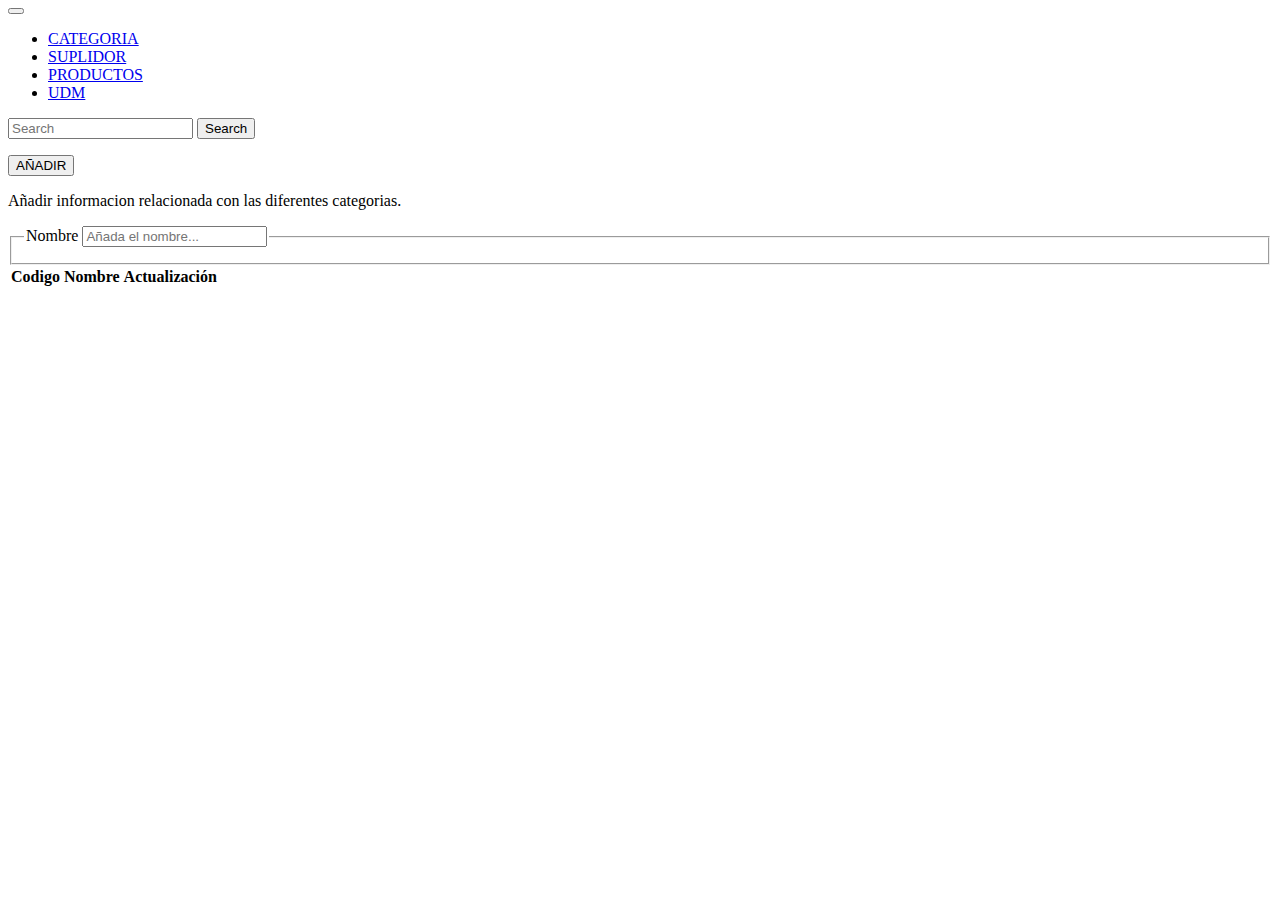
==== index.html @ c37f4281 "Han sido actualizados los elementos de los productos y resuelto algunso errores relacionados con la " ====
<html lang="en">
  <head>
    <meta charset="UTF-8" />
    <meta http-equiv="X-UA-Compatible" content="IE=edge" />
    <meta name="viewport" content="width=device-width, initial-scale=1.0" />
    <title>Base De datos || Categorias</title>
    <link rel="stylesheet" href="styles.css" />
    <!-- CSS only -->
    <link
      href="https://cdn.jsdelivr.net/npm/bootstrap@5.2.0-beta1/dist/css/bootstrap.min.css"
      rel="stylesheet"
      integrity="sha384-0evHe/X+R7YkIZDRvuzKMRqM+OrBnVFBL6DOitfPri4tjfHxaWutUpFmBp4vmVor"
      crossorigin="anonymous"
    />
    <script src="https://ajax.googleapis.com/ajax/libs/jquery/3.6.0/jquery.min.js"></script>
  </head>
  <body>
    <!--La primera pagina es la de categorías.-->
    <!--Menu-->
    <nav class="navbar navbar-expand-lg bg-light">
      <div class="container-fluid">
        <a class="navbar-brand" href="#"></a>
        <button
          class="navbar-toggler"
          type="button"
          data-bs-toggle="collapse"
          data-bs-target="#navbarSupportedContent"
          aria-controls="navbarSupportedContent"
          aria-expanded="false"
          aria-label="Toggle navigation"
        >
          <span class="navbar-toggler-icon"></span>
        </button>
        <div class="collapse navbar-collapse" id="navbarSupportedContent">
          <ul class="navbar-nav me-auto mb-2 mb-lg-0">
   
            <li class="nav-item">
              <a class="nav-link active" href="index.html">CATEGORIA</a>
            </li>
            <li class="nav-item">
              <a class="nav-link" href="./suplidores.html">SUPLIDOR</a>
            </li>
            <li class="nav-item">
              <a class="nav-link" href="./productos.html">PRODUCTOS</a>
            </li>
            <li class="nav-item">
              <a class="nav-link" href="./UDM.html">UDM</a>
            </li>
          </ul>
          <form class="d-flex" role="search">
            <input
              class="form-control me-2"
              type="search"
              placeholder="Search"
              aria-label="Search"
            />
            <button class="btn btn-outline-success" type="submit">
              Search
            </button>
          </form>
        </div>
      </div>
    </nav>
    <!--Formulario de agregar informacion-->
    <button type="button" class="btn btn-primary" id="btn-añadir-categoria">
      AÑADIR
    </button>
    <div>
      <p>Añadir informacion relacionada con las diferentes categorias.</p>
    </div>

    <fieldset>
      <legend>
        <label>Nombre</label>
        <input
          type="text"
          id="categorias--input"
          placeholder="Añada el nombre..."
        />
      </legend>
    </fieldset>

    <!--Tabla-->

    <table class="table table-striped" id="tabla-principal">
      <thead>
        <tr>
          <th scope="col">Codigo</th>
          <th scope="col">Nombre</th>
          <th scope="col">Actualización</th>
        </tr>
      </thead>
      <tbody>
    
      
      </tbody>
    </table>
    <script src="./inicializador.js"></script>
    <script src="./generarCategoria.js"></script>
    <!-- JavaScript Bundle with Popper -->

    <script
      src="https://cdn.jsdelivr.net/npm/bootstrap@5.2.0-beta1/dist/js/bootstrap.bundle.min.js"
      integrity="sha384-pprn3073KE6tl6bjs2QrFaJGz5/SUsLqktiwsUTF55Jfv3qYSDhgCecCxMW52nD2"
      crossorigin="anonymous"
    ></script>
  </body>
</html>
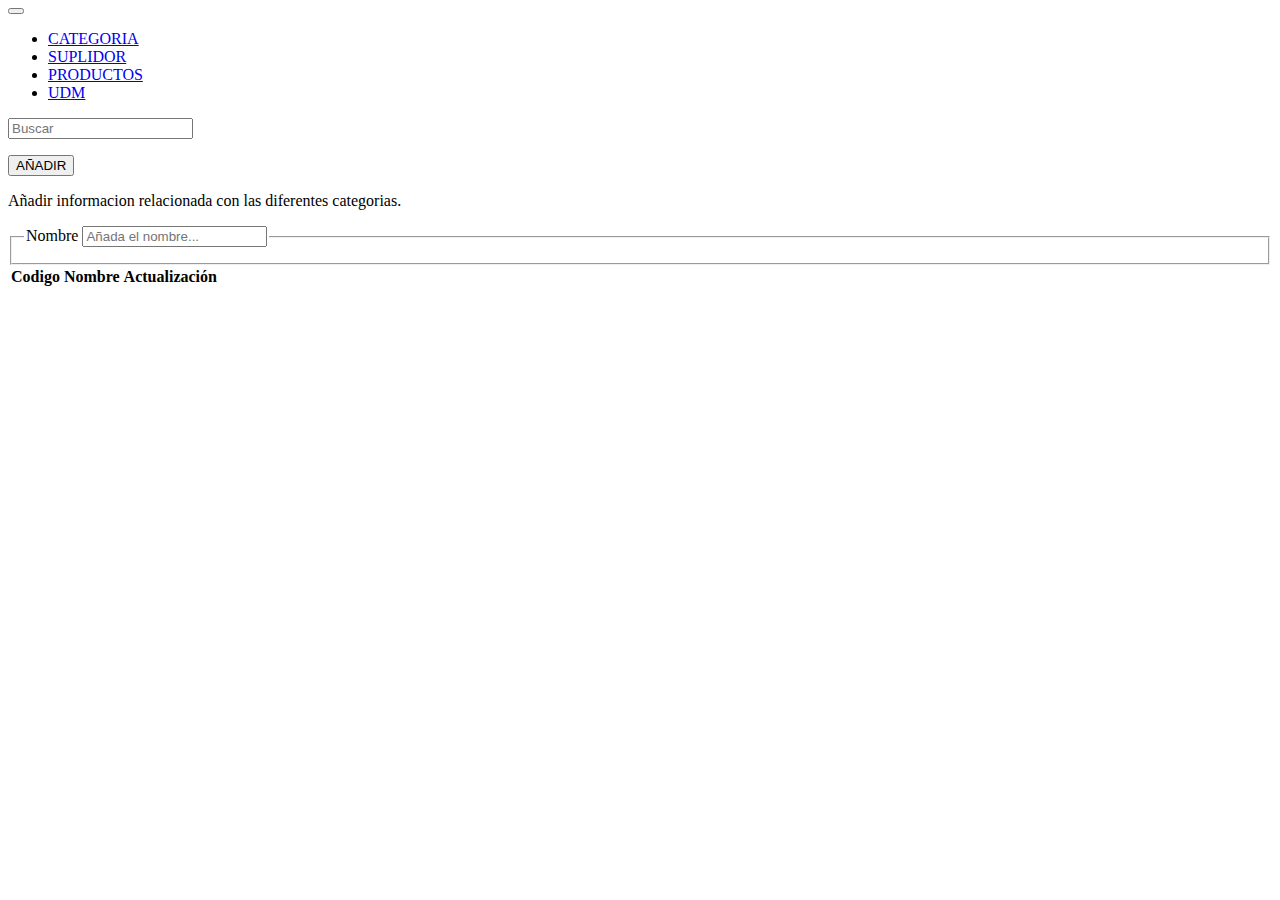
==== commit c092e907: "Agregado el sistema del buscador." ====
--- a/index.html
+++ b/index.html
@@ -13,6 +13,8 @@
       crossorigin="anonymous"
     />
     <script src="https://ajax.googleapis.com/ajax/libs/jquery/3.6.0/jquery.min.js"></script>
+     
+ 
   </head>
   <body>
     <!--La primera pagina es la de categorías.-->
@@ -51,12 +53,14 @@
             <input
               class="form-control me-2"
               type="search"
-              placeholder="Search"
+              placeholder="Buscar"
               aria-label="Search"
+              id ="buscador"
+              data-buscarEn="categoria"
             />
-            <button class="btn btn-outline-success" type="submit">
+            <!-- <button class="btn btn-outline-success" type="submit">
               Search
-            </button>
+            </button> -->
           </form>
         </div>
       </div>
@@ -95,6 +99,14 @@
       
       </tbody>
     </table>
+
+    <!--Esto sirve par el buscador-->
+    <!--Permite elegir cuales son los elementos que vamos a buscar-->
+    <!--Script del buscador-->
+    <script src="./buscador.js"></script>
+
+
+
     <script src="./inicializador.js"></script>
     <script src="./generarCategoria.js"></script>
     <!-- JavaScript Bundle with Popper -->
@@ -104,5 +116,7 @@
       integrity="sha384-pprn3073KE6tl6bjs2QrFaJGz5/SUsLqktiwsUTF55Jfv3qYSDhgCecCxMW52nD2"
       crossorigin="anonymous"
     ></script>
+
+
   </body>
 </html>
